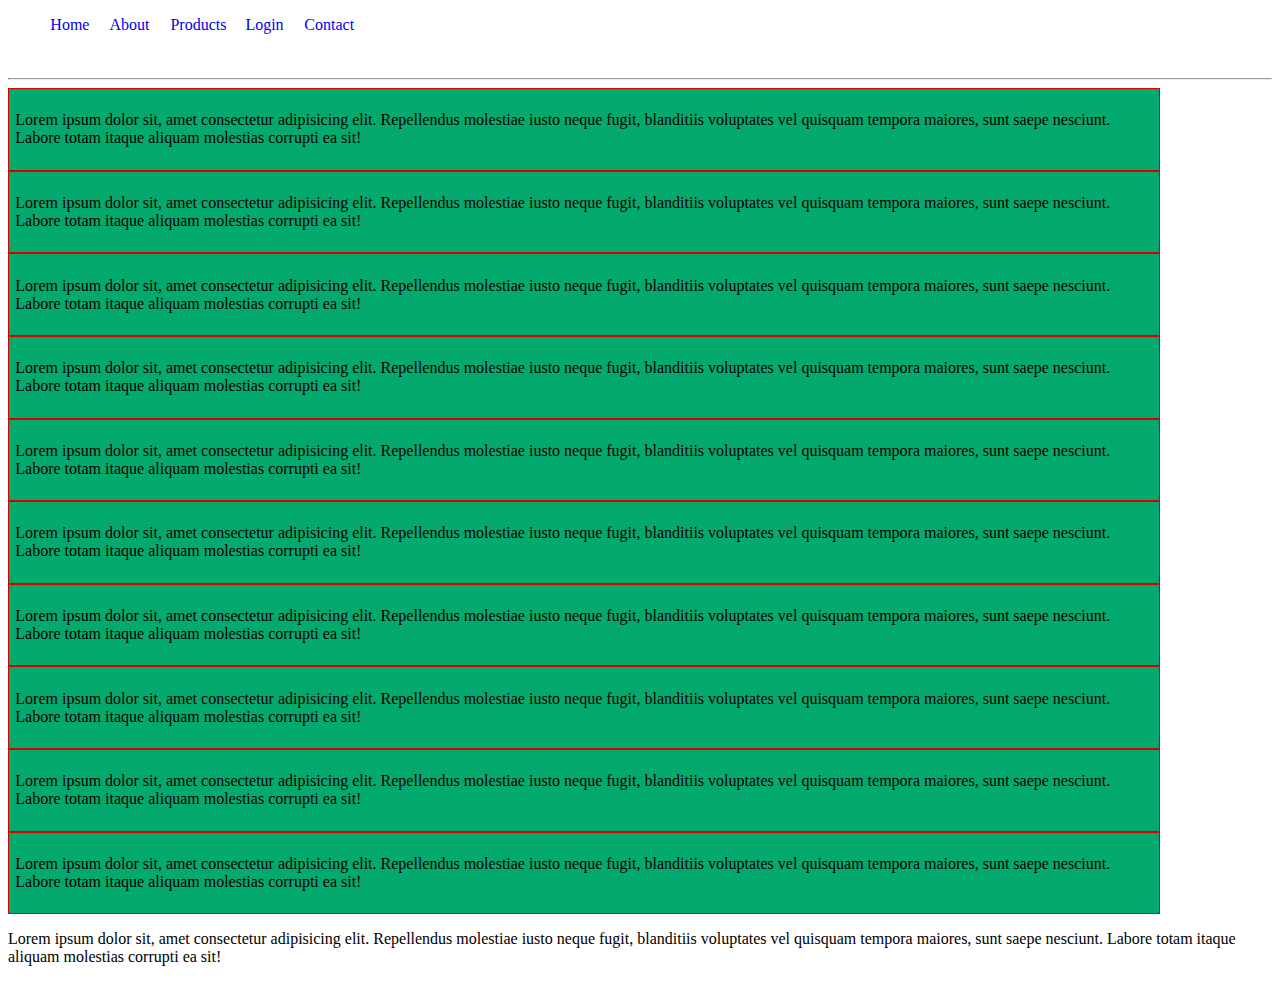
==== about.html @ 7af8f303 "Lecture 2 Details" ====
<!DOCTYPE html>
<html lang="en">
<head>
    <meta charset="UTF-8">
    <meta name="viewport" content="width=device-width, initial-scale=1.0">
    <title>Document</title>
</head>
<style>
    .box {
        border:1px solid #dd0000; 
        padding:0.5%; 
        width:90%; 
        background-color:#04AA6D;
    }
    .box:hover{
        background-color:pink;
    }
    .lister {
        background-color: gray;
        list-style-type: none;
    }
    .lister > li  {
        float: left;
        margin-right:20px;
    }
    .lister > li > a {
        text-decoration: none;
        padding:6%;
    }
    .lister > li > a:hover {
        background-color: blue;
        color: white;
    }
</style>
<body>
    <ul class="lister">
        <li><a href="index.html"> Home </a></li>
        <li><a href="about.html"> About </a></li>
        <li><a href="products.html"> Products </a></li>
        <li><a href="login.html"> Login </a></li>
        <li><a href="contact.html"> Contact </a></li>
    </ul> 
    <br /> <br /> <br />
    <hr />
    <div class="box">
        <p>
            Lorem ipsum dolor sit, amet consectetur adipisicing elit. Repellendus molestiae iusto neque fugit, blanditiis voluptates vel quisquam tempora maiores, sunt saepe nesciunt. Labore totam itaque aliquam molestias corrupti ea sit!
        <p>
    </div>
    <div class="box">
        <p>
            Lorem ipsum dolor sit, amet consectetur adipisicing elit. Repellendus molestiae iusto neque fugit, blanditiis voluptates vel quisquam tempora maiores, sunt saepe nesciunt. Labore totam itaque aliquam molestias corrupti ea sit!
        <p>
    </div>
    <div class="box">
        <p>
            Lorem ipsum dolor sit, amet consectetur adipisicing elit. Repellendus molestiae iusto neque fugit, blanditiis voluptates vel quisquam tempora maiores, sunt saepe nesciunt. Labore totam itaque aliquam molestias corrupti ea sit!
        <p>
    </div>
    <div class="box">
        <p>
            Lorem ipsum dolor sit, amet consectetur adipisicing elit. Repellendus molestiae iusto neque fugit, blanditiis voluptates vel quisquam tempora maiores, sunt saepe nesciunt. Labore totam itaque aliquam molestias corrupti ea sit!
        <p>
    </div>
    <div class="box">
        <p>
            Lorem ipsum dolor sit, amet consectetur adipisicing elit. Repellendus molestiae iusto neque fugit, blanditiis voluptates vel quisquam tempora maiores, sunt saepe nesciunt. Labore totam itaque aliquam molestias corrupti ea sit!
        <p>
    </div>
    <div class="box">
        <p>
            Lorem ipsum dolor sit, amet consectetur adipisicing elit. Repellendus molestiae iusto neque fugit, blanditiis voluptates vel quisquam tempora maiores, sunt saepe nesciunt. Labore totam itaque aliquam molestias corrupti ea sit!
        <p>
    </div>
    <div class="box">
        <p>
            Lorem ipsum dolor sit, amet consectetur adipisicing elit. Repellendus molestiae iusto neque fugit, blanditiis voluptates vel quisquam tempora maiores, sunt saepe nesciunt. Labore totam itaque aliquam molestias corrupti ea sit!
        <p>
    </div>
    <div class="box">
        <p>
            Lorem ipsum dolor sit, amet consectetur adipisicing elit. Repellendus molestiae iusto neque fugit, blanditiis voluptates vel quisquam tempora maiores, sunt saepe nesciunt. Labore totam itaque aliquam molestias corrupti ea sit!
        <p>
    </div>
    <div class="box">
        <p>
            Lorem ipsum dolor sit, amet consectetur adipisicing elit. Repellendus molestiae iusto neque fugit, blanditiis voluptates vel quisquam tempora maiores, sunt saepe nesciunt. Labore totam itaque aliquam molestias corrupti ea sit!
        <p>
    </div>
    <div class="box">
        <p>
            Lorem ipsum dolor sit, amet consectetur adipisicing elit. Repellendus molestiae iusto neque fugit, blanditiis voluptates vel quisquam tempora maiores, sunt saepe nesciunt. Labore totam itaque aliquam molestias corrupti ea sit!
        <p>
    </div>
    <div>
        <p>
            Lorem ipsum dolor sit, amet consectetur adipisicing elit. Repellendus molestiae iusto neque fugit, blanditiis voluptates vel quisquam tempora maiores, sunt saepe nesciunt. Labore totam itaque aliquam molestias corrupti ea sit!
        <p>
    </div>
</body>
</html>
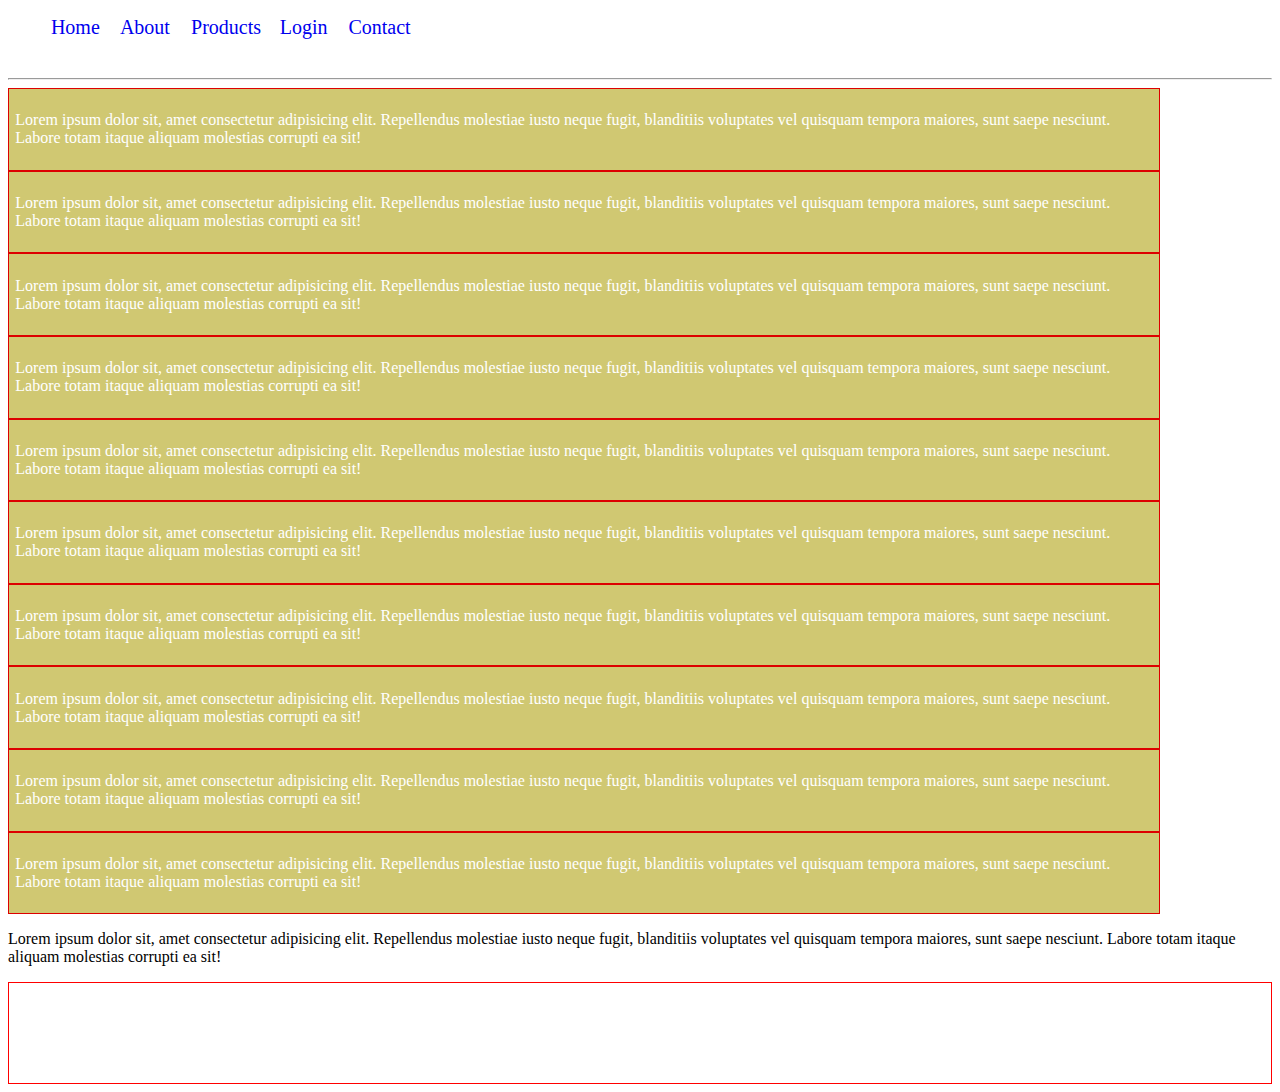
==== commit 72c62328: "Ecommerce Website Frontend" ====
--- a/about.html
+++ b/about.html
@@ -4,42 +4,18 @@
     <meta charset="UTF-8">
     <meta name="viewport" content="width=device-width, initial-scale=1.0">
     <title>Document</title>
+    <link rel="stylesheet" href="css/about.css">
 </head>
-<style>
-    .box {
-        border:1px solid #dd0000; 
-        padding:0.5%; 
-        width:90%; 
-        background-color:#04AA6D;
-    }
-    .box:hover{
-        background-color:pink;
-    }
-    .lister {
-        background-color: gray;
-        list-style-type: none;
-    }
-    .lister > li  {
-        float: left;
-        margin-right:20px;
-    }
-    .lister > li > a {
-        text-decoration: none;
-        padding:6%;
-    }
-    .lister > li > a:hover {
-        background-color: blue;
-        color: white;
-    }
-</style>
 <body>
-    <ul class="lister">
-        <li><a href="index.html"> Home </a></li>
-        <li><a href="about.html"> About </a></li>
-        <li><a href="products.html"> Products </a></li>
-        <li><a href="login.html"> Login </a></li>
-        <li><a href="contact.html"> Contact </a></li>
-    </ul> 
+    <div class="navbar">
+        <ul class="lister">
+            <li><a href="index.html"> Home </a></li>
+            <li><a href="about.html"> About </a></li>
+            <li><a href="products.html"> Products </a></li>
+            <li><a href="login.html"> Login </a></li>
+            <li><a href="contact.html"> Contact </a></li>
+        </ul>
+    </div> 
     <br /> <br /> <br />
     <hr />
     <div class="box">
@@ -97,5 +73,6 @@
             Lorem ipsum dolor sit, amet consectetur adipisicing elit. Repellendus molestiae iusto neque fugit, blanditiis voluptates vel quisquam tempora maiores, sunt saepe nesciunt. Labore totam itaque aliquam molestias corrupti ea sit!
         <p>
     </div>
+    <div id="box3"></div>
 </body>
 </html>--- a/css/about.css
+++ b/css/about.css
@@ -0,0 +1,42 @@
+.box {
+    border:1px solid #dd0000; 
+    padding:0.5%; 
+    width:90%; 
+    background-color:rgb(208, 200, 114);
+    color:white;
+}
+.box:hover{
+    background-color:pink;
+}
+
+.box3 {
+    border: 1px solid red;
+    height: 100px;
+}
+#box3 {
+    border: 1px solid red;
+    height: 100px;
+}
+.lister {
+    background-color: gray;
+    list-style-type: none;
+}
+.lister > li  {
+    float: left;
+    margin-right:20px;
+    font-size: 20px;
+}
+.lister > li > a {
+    text-decoration: none;
+    padding:6%;
+}
+.lister > li > a:hover {
+    background-color: blue;
+    color: white;
+}
+.navbar {
+    background-color: orange;
+}
+.bg-purple {
+    background-color: purple;
+}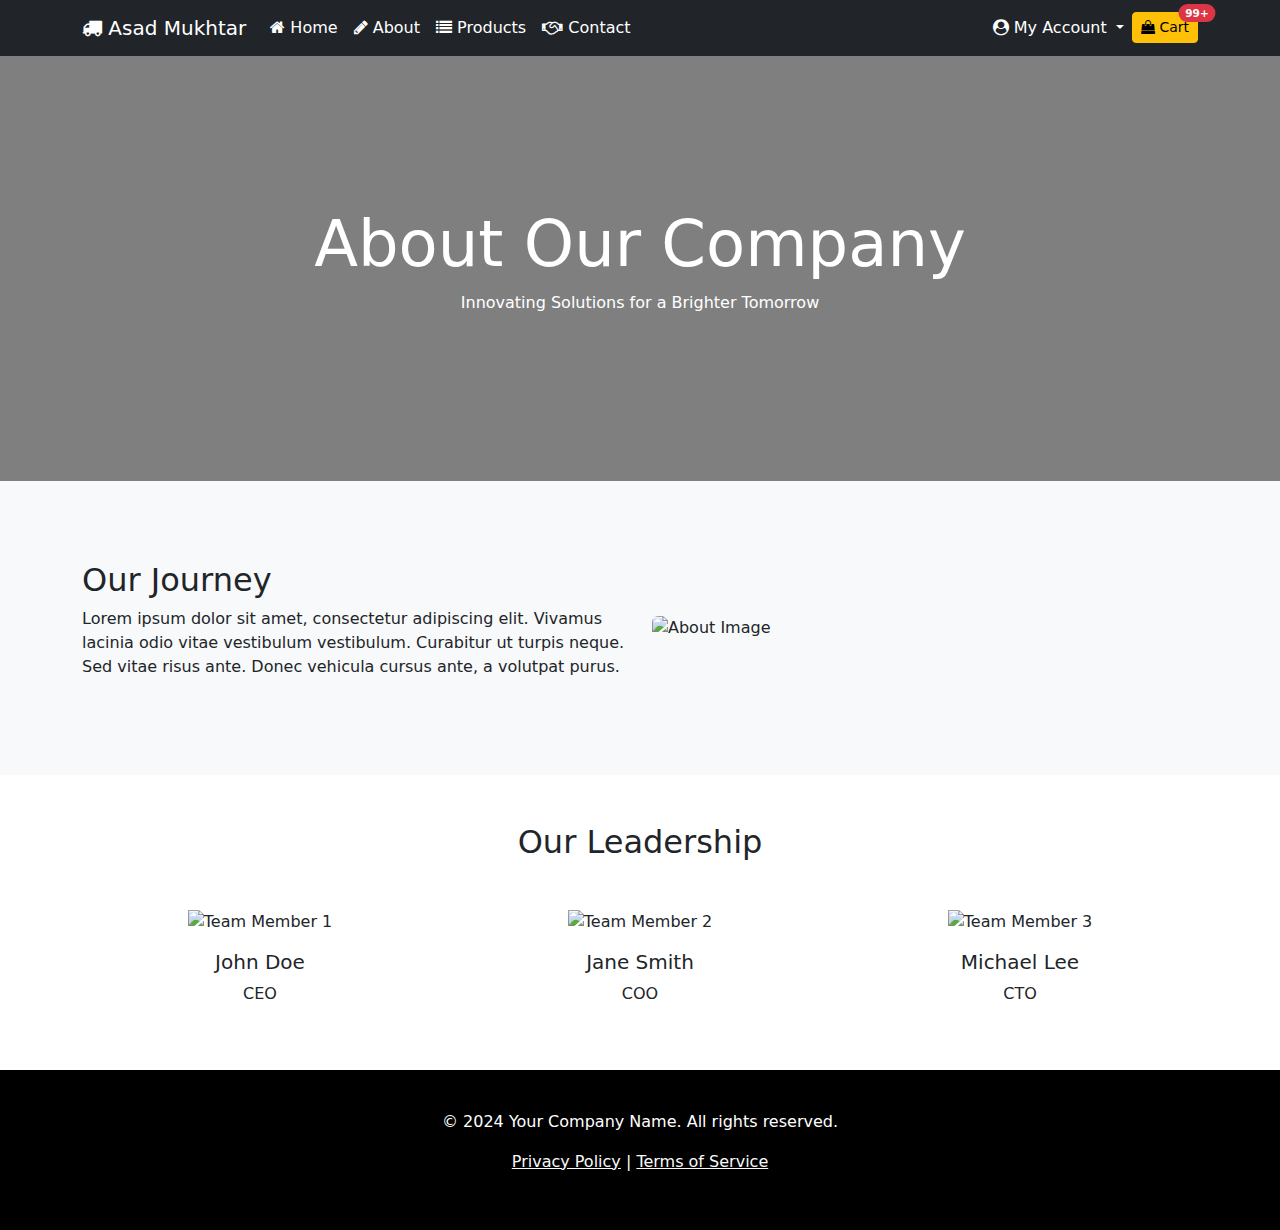
==== commit 91a952aa: "frontend code" ====
--- a/about.html
+++ b/about.html
@@ -1,78 +1,149 @@
 <!DOCTYPE html>
 <html lang="en">
 <head>
-    <meta charset="UTF-8">
-    <meta name="viewport" content="width=device-width, initial-scale=1.0">
-    <title>Document</title>
-    <link rel="stylesheet" href="css/about.css">
+  <meta charset="UTF-8">
+  <meta name="viewport" content="width=device-width, initial-scale=1.0">
+  <title>About Us</title>
+  <!-- Bootstrap 5 CSS -->
+  <link href="https://cdn.jsdelivr.net/npm/bootstrap@5.3.0-alpha1/dist/css/bootstrap.min.css" rel="stylesheet">
+  <link rel="stylesheet" href="https://cdnjs.cloudflare.com/ajax/libs/font-awesome/4.7.0/css/font-awesome.min.css">
+  <style>
+    .hero-section {
+      background: linear-gradient(rgba(0,0,0,0.5), rgba(0,0,0,0.5)), url('https://via.placeholder.com/1920x600') no-repeat center center;
+      background-size: cover;
+      color: white;
+      padding: 150px 0;
+      text-align: center;
+    }
+    .hero-section h1 {
+      font-size: 4rem;
+    }
+    .about-section {
+      padding: 80px 0;
+    }
+    .team-member img {
+      border-radius: 50%;
+      height: 150px;
+      width: 150px;
+    }
+    .footer {
+      background-color: #000;
+      color: #fff;
+      padding: 40px 0;
+    }
+    .navbar-light .navbar-nav .nav-link {
+      color: white;
+    }
+  </style>
 </head>
 <body>
-    <div class="navbar">
-        <ul class="lister">
-            <li><a href="index.html"> Home </a></li>
-            <li><a href="about.html"> About </a></li>
-            <li><a href="products.html"> Products </a></li>
-            <li><a href="login.html"> Login </a></li>
-            <li><a href="contact.html"> Contact </a></li>
-        </ul>
-    </div> 
-    <br /> <br /> <br />
-    <hr />
-    <div class="box">
-        <p>
-            Lorem ipsum dolor sit, amet consectetur adipisicing elit. Repellendus molestiae iusto neque fugit, blanditiis voluptates vel quisquam tempora maiores, sunt saepe nesciunt. Labore totam itaque aliquam molestias corrupti ea sit!
-        <p>
+
+  <!-- Header Section -->
+  <header>
+    <nav class="navbar navbar-expand-lg navbar-light bg-dark">
+      <div class="container">
+        <a href="#" class="navbar-brand text-white">
+          <i class="fa fa-truck"></i> Asad Mukhtar
+        </a>
+        <button class="navbar-toggler" type="button" data-bs-toggle="collapse" data-bs-target="#navbarasad" aria-controls="navbarasad" aria-expanded="false" aria-label="Toggle navigation">
+          <span class="navbar-toggler-icon"></span>
+        </button>
+        <div class="collapse navbar-collapse" id="navbarasad">
+          <ul class="navbar-nav mb-2 mb-lg-0">
+            <li class="nav-item">
+              <a href="index.html" class="nav-link"> <i class="fa fa-home"></i> Home</a>    
+            </li>
+            <li class="nav-item">
+              <a href="about.html" class="nav-link"> <i class="fa fa-pencil"></i> About</a>    
+            </li>
+            <li class="nav-item">
+              <a href="products.html" class="nav-link"> <i class="fa fa-list"></i> Products</a>    
+            </li>
+            <li class="nav-item">
+              <a href="contact.html" class="nav-link"> <i class="fa fa-handshake-o"></i> Contact</a>    
+            </li>
+          </ul>
+          <ul class="navbar-nav ms-auto mb-2 mb-lg-0">
+            <li class="nav-item dropdown">
+              <a class="nav-link dropdown-toggle" href="#" role="button" data-bs-toggle="dropdown" aria-expanded="false">
+                <i class="fa fa-user-circle"></i> My Account
+              </a>
+              <ul class="dropdown-menu">
+                <li><a class="dropdown-item" href="login.html">Login</a></li>
+                <li><a class="dropdown-item" href="register.html">Register</a></li>
+              </ul>
+            </li>
+            <li class="nav-item">
+              <a href="cart.html" class="btn btn-sm btn-warning position-relative mt-1">
+                <i class="fa fa-shopping-bag" aria-hidden="true"></i> Cart
+                <span class="position-absolute top-0 start-100 translate-middle badge rounded-pill bg-danger">
+                  99+
+                  <span class="visually-hidden">unread messages</span>
+                </span>
+              </a>
+            </li>
+          </ul>
+        </div>
+      </div>
+    </nav>
+  </header>
+
+  <!-- Hero Section -->
+  <section class="hero-section">
+    <div class="container">
+      <h1>About Our Company</h1>
+      <p>Innovating Solutions for a Brighter Tomorrow</p>
     </div>
-    <div class="box">
-        <p>
-            Lorem ipsum dolor sit, amet consectetur adipisicing elit. Repellendus molestiae iusto neque fugit, blanditiis voluptates vel quisquam tempora maiores, sunt saepe nesciunt. Labore totam itaque aliquam molestias corrupti ea sit!
-        <p>
+  </section>
+
+  <!-- About Section -->
+  <section class="about-section bg-light">
+    <div class="container">
+      <div class="row align-items-center">
+        <div class="col-md-6">
+          <h2>Our Journey</h2>
+          <p>Lorem ipsum dolor sit amet, consectetur adipiscing elit. Vivamus lacinia odio vitae vestibulum vestibulum. Curabitur ut turpis neque. Sed vitae risus ante. Donec vehicula cursus ante, a volutpat purus.</p>
+        </div>
+        <div class="col-md-6">
+          <img src="https://via.placeholder.com/500x350" alt="About Image" class="img-fluid rounded">
+        </div>
+      </div>
     </div>
-    <div class="box">
-        <p>
-            Lorem ipsum dolor sit, amet consectetur adipisicing elit. Repellendus molestiae iusto neque fugit, blanditiis voluptates vel quisquam tempora maiores, sunt saepe nesciunt. Labore totam itaque aliquam molestias corrupti ea sit!
-        <p>
+  </section>
+
+  <!-- Team Section -->
+  <section class="container py-5">
+    <h2 class="text-center mb-5">Our Leadership</h2>
+    <div class="row text-center">
+      <div class="col-md-4">
+        <img src="https://via.placeholder.com/150" alt="Team Member 1" class="img-fluid mb-3">
+        <h5>John Doe</h5>
+        <p>CEO</p>
+      </div>
+      <div class="col-md-4">
+        <img src="https://via.placeholder.com/150" alt="Team Member 2" class="img-fluid mb-3">
+        <h5>Jane Smith</h5>
+        <p>COO</p>
+      </div>
+      <div class="col-md-4">
+        <img src="https://via.placeholder.com/150" alt="Team Member 3" class="img-fluid mb-3">
+        <h5>Michael Lee</h5>
+        <p>CTO</p>
+      </div>
     </div>
-    <div class="box">
-        <p>
-            Lorem ipsum dolor sit, amet consectetur adipisicing elit. Repellendus molestiae iusto neque fugit, blanditiis voluptates vel quisquam tempora maiores, sunt saepe nesciunt. Labore totam itaque aliquam molestias corrupti ea sit!
-        <p>
+  </section>
+
+  <!-- Footer -->
+  <footer class="footer text-center">
+    <div class="container">
+      <p>© 2024 Your Company Name. All rights reserved.</p>
+      <p><a href="#" class="text-light">Privacy Policy</a> | <a href="#" class="text-light">Terms of Service</a></p>
     </div>
-    <div class="box">
-        <p>
-            Lorem ipsum dolor sit, amet consectetur adipisicing elit. Repellendus molestiae iusto neque fugit, blanditiis voluptates vel quisquam tempora maiores, sunt saepe nesciunt. Labore totam itaque aliquam molestias corrupti ea sit!
-        <p>
-    </div>
-    <div class="box">
-        <p>
-            Lorem ipsum dolor sit, amet consectetur adipisicing elit. Repellendus molestiae iusto neque fugit, blanditiis voluptates vel quisquam tempora maiores, sunt saepe nesciunt. Labore totam itaque aliquam molestias corrupti ea sit!
-        <p>
-    </div>
-    <div class="box">
-        <p>
-            Lorem ipsum dolor sit, amet consectetur adipisicing elit. Repellendus molestiae iusto neque fugit, blanditiis voluptates vel quisquam tempora maiores, sunt saepe nesciunt. Labore totam itaque aliquam molestias corrupti ea sit!
-        <p>
-    </div>
-    <div class="box">
-        <p>
-            Lorem ipsum dolor sit, amet consectetur adipisicing elit. Repellendus molestiae iusto neque fugit, blanditiis voluptates vel quisquam tempora maiores, sunt saepe nesciunt. Labore totam itaque aliquam molestias corrupti ea sit!
-        <p>
-    </div>
-    <div class="box">
-        <p>
-            Lorem ipsum dolor sit, amet consectetur adipisicing elit. Repellendus molestiae iusto neque fugit, blanditiis voluptates vel quisquam tempora maiores, sunt saepe nesciunt. Labore totam itaque aliquam molestias corrupti ea sit!
-        <p>
-    </div>
-    <div class="box">
-        <p>
-            Lorem ipsum dolor sit, amet consectetur adipisicing elit. Repellendus molestiae iusto neque fugit, blanditiis voluptates vel quisquam tempora maiores, sunt saepe nesciunt. Labore totam itaque aliquam molestias corrupti ea sit!
-        <p>
-    </div>
-    <div>
-        <p>
-            Lorem ipsum dolor sit, amet consectetur adipisicing elit. Repellendus molestiae iusto neque fugit, blanditiis voluptates vel quisquam tempora maiores, sunt saepe nesciunt. Labore totam itaque aliquam molestias corrupti ea sit!
-        <p>
-    </div>
-    <div id="box3"></div>
+  </footer>
+
+  <!-- Bootstrap 5 JS -->
+  <script src="https://cdn.jsdelivr.net/npm/@popperjs/core@2.11.6/dist/umd/popper.min.js"></script>
+  <script src="https://cdn.jsdelivr.net/npm/bootstrap@5.3.0-alpha1/dist/js/bootstrap.min.js"></script>
+
 </body>
-</html>+</html>
